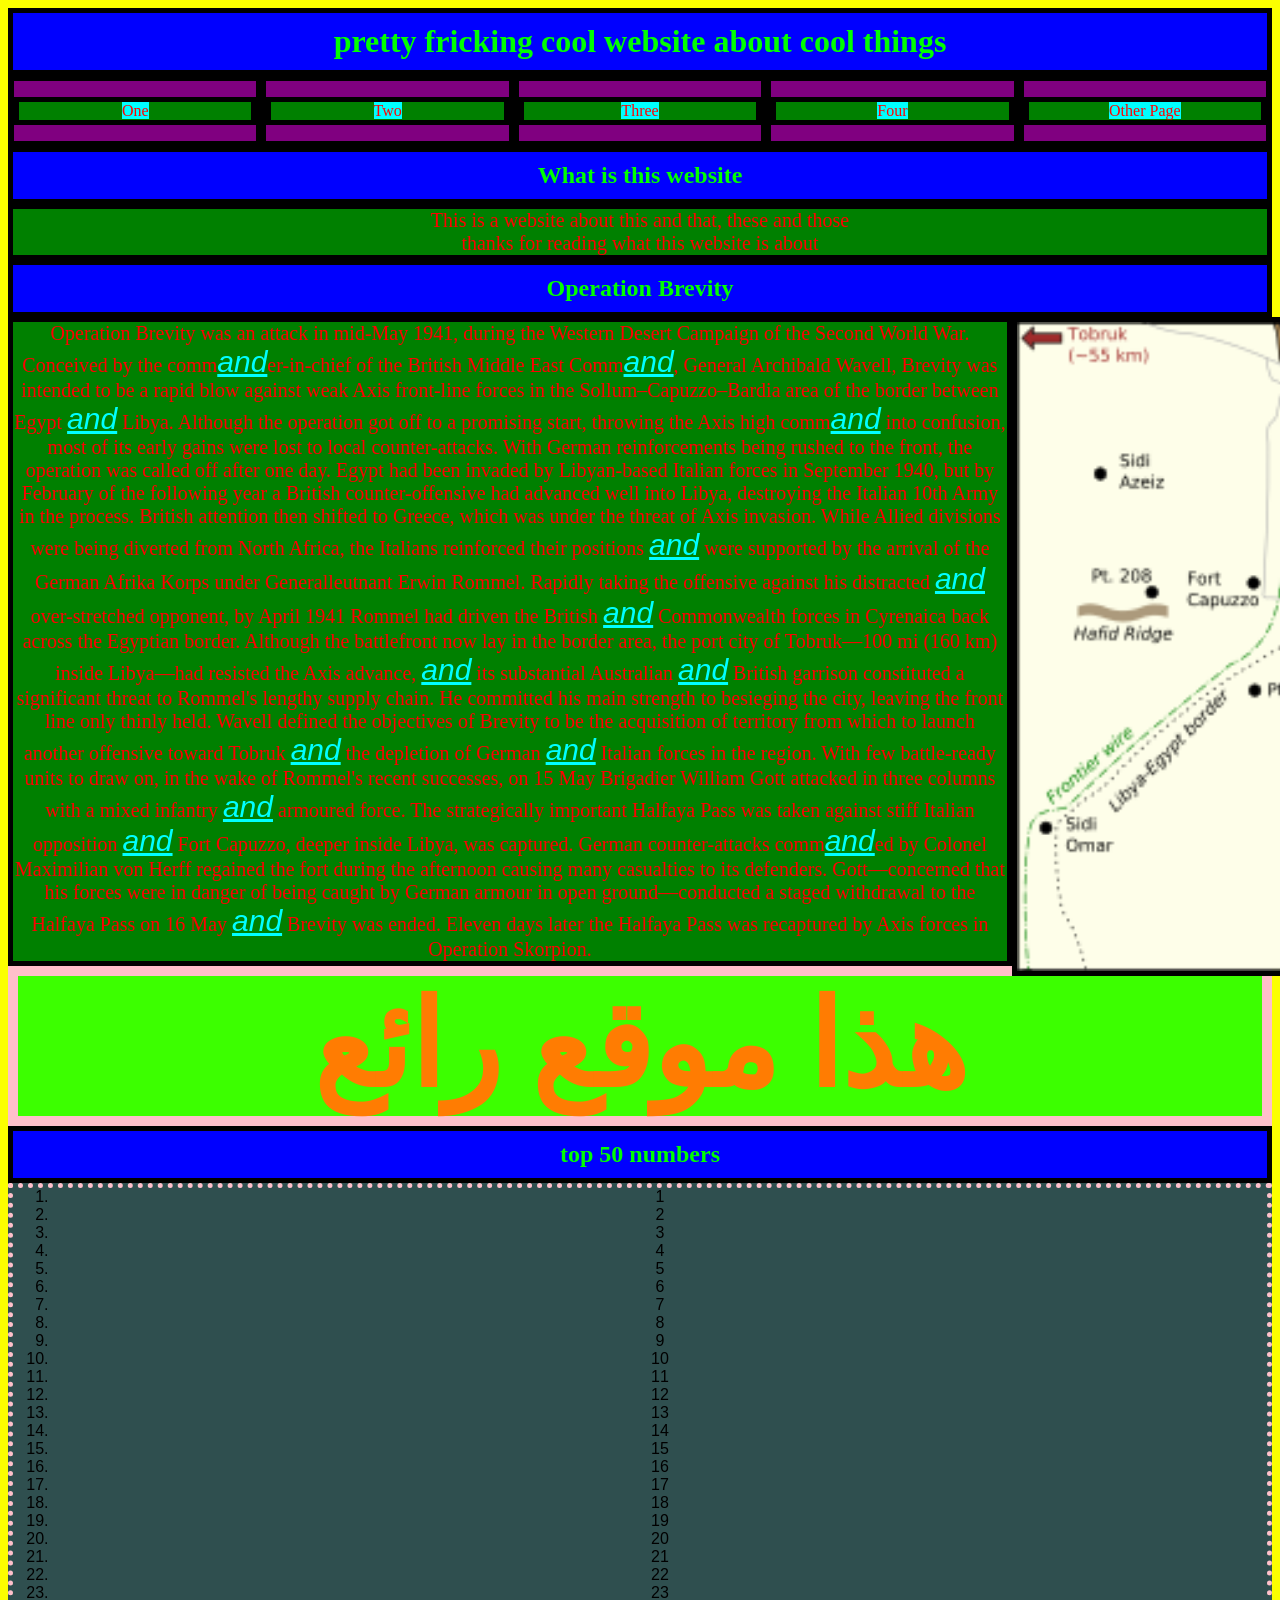
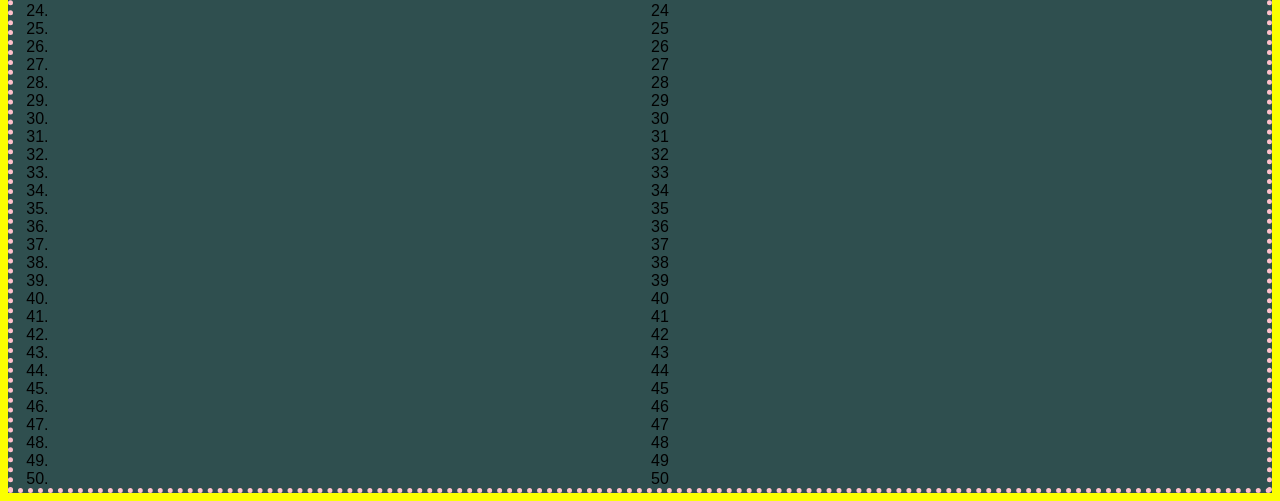
==== index.html @ 6bf5ece5 "initial commit" ====
<!doctype html>
<html lang="en">
  <head>
    <meta charset="UTF-8" />
    <meta name="viewport" content="width=device-width, initial-scale=1.0" />
    <title>Document</title>
    <link rel="stylesheet" type="text/css" href="css/style.css" />
  </head>
  <body style="background-color: rgb(251, 255, 0)">
    <header>
      <h1>pretty fricking cool website about cool things</h1>
      <nav>
        <ul>
          <li>
            <p><a href="https://www.one.com/en-gb/" target="_blank">One</a></p>
          </li>
          <li>
            <p><a href="https://two.com/" target="_blank">Two</a></p>
          </li>
          <li>
            <p><a href="https://www.three.com/" target="_blank">Three</a></p>
          </li>
          <li>
            <p><a href="https://Four.com/" target="_blank">Four</a></p>
          </li>
          <li>
            <p>
              <a
                href="otherpagefullofcoolinformationlikesomelikeinformationlikeitsprettycooliguessidontwantyoutobeinthiswebpagegoaway.html"
                target="_blank"
                >Other Page</a
              >
            </p>
          </li>
        </ul>
      </nav>
    </header>
    <main>
      <h2>What is this website</h2>
      <p>
        This is a website about this and that, these and those<br />thanks for
        reading what this website is about
      </p>
      <h2>Operation Brevity</h2>
      <div>
        <p>
          Operation Brevity was an attack in mid-May 1941, during the Western
          Desert Campaign of the Second World War. Conceived by the comm<span
            class="andClass"
            >and</span
          >er-in-chief of the British Middle East Comm<span class="andClass"
            >and</span
          >, General Archibald Wavell, Brevity was intended to be a rapid blow
          against weak Axis front-line forces in the Sollum–Capuzzo–Bardia area
          of the border between Egypt <span class="andClass">and</span> Libya.
          Although the operation got off to a promising start, throwing the Axis
          high comm<span class="andClass">and</span> into confusion, most of its
          early gains were lost to local counter-attacks. With German
          reinforcements being rushed to the front, the operation was called off
          after one day. Egypt had been invaded by Libyan-based Italian forces
          in September 1940, but by February of the following year a British
          counter-offensive had advanced well into Libya, destroying the Italian
          10th Army in the process. British attention then shifted to Greece,
          which was under the threat of Axis invasion. While Allied divisions
          were being diverted from North Africa, the Italians reinforced their
          positions <span class="andClass">and</span> were supported by the
          arrival of the German Afrika Korps under Generalleutnant Erwin Rommel.
          Rapidly taking the offensive against his distracted
          <span class="andClass">and</span> over-stretched opponent, by April
          1941 Rommel had driven the British
          <span class="andClass">and</span> Commonwealth forces in Cyrenaica
          back across the Egyptian border. Although the battlefront now lay in
          the border area, the port city of Tobruk—100 mi (160 km) inside
          Libya—had resisted the Axis advance,
          <span class="andClass">and</span> its substantial Australian
          <span class="andClass">and</span> British garrison constituted a
          significant threat to Rommel's lengthy supply chain. He committed his
          main strength to besieging the city, leaving the front line only
          thinly held. Wavell defined the objectives of Brevity to be the
          acquisition of territory from which to launch another offensive toward
          Tobruk <span class="andClass">and</span> the depletion of German
          <span class="andClass">and</span> Italian forces in the region. With
          few battle-ready units to draw on, in the wake of Rommel's recent
          successes, on 15 May Brigadier William Gott attacked in three columns
          with a mixed infantry <span class="andClass">and</span> armoured
          force. The strategically important Halfaya Pass was taken against
          stiff Italian opposition <span class="andClass">and</span> Fort
          Capuzzo, deeper inside Libya, was captured. German counter-attacks
          comm<span class="andClass">and</span>ed by Colonel Maximilian von
          Herff regained the fort during the afternoon causing many casualties
          to its defenders. Gott—concerned that his forces were in danger of
          being caught by German armour in open ground—conducted a staged
          withdrawal to the Halfaya Pass on 16 May
          <span class="andClass">and</span> Brevity was ended. Eleven days later
          the Halfaya Pass was recaptured by Axis forces in Operation Skorpion.
        </p>
        <aside>
          <img src="images/map.png" alt="map for the operation of Brevity" />
        </aside>
      </div>
      <h1 id="coolID">هذا موقع رائع</h1>
      <h2>top 50 numbers</h2>
      <ol class="listclass">
        <li>1</li>
        <li>2</li>
        <li>3</li>
        <li>4</li>
        <li>5</li>
        <li>6</li>
        <li>7</li>
        <li>8</li>
        <li>9</li>
        <li>10</li>
        <li>11</li>
        <li>12</li>
        <li>13</li>
        <li>14</li>
        <li>15</li>
        <li>16</li>
        <li>17</li>
        <li>18</li>
        <li>19</li>
        <li>20</li>
        <li>21</li>
        <li>22</li>
        <li>23</li>
        <li>24</li>
        <li>25</li>
        <li>26</li>
        <li>27</li>
        <li>28</li>
        <li>29</li>
        <li>30</li>
        <li>31</li>
        <li>32</li>
        <li>33</li>
        <li>34</li>
        <li>35</li>
        <li>36</li>
        <li>37</li>
        <li>38</li>
        <li>39</li>
        <li>40</li>
        <li>41</li>
        <li>42</li>
        <li>43</li>
        <li>44</li>
        <li>45</li>
        <li>46</li>
        <li>47</li>
        <li>48</li>
        <li>49</li>
        <li>50</li>
      </ol>
    </main>
  </body>
</html>
---- css/style.css ----
header h1{
    text-align: center;
    border: 5px solid black;
    margin: 0;
    padding: 10px;
    font-family: cursive; 
    color: lime;
    background-color: blue;
}  
nav ul {
  display: flex;
  justify-content: space-around;
  margin: 0px;
  padding: 0;
  list-style-type: none;
  border: 1px solid black;
}
nav ul li {
    border: 5px solid black;
    width: 100%;
    text-align: center;
    text-decoration: none;
    background-color: purple;

}

p {
    color:red;
    font-family: cursive;
    background-color: green;
    text-align: center;
    border: 5px solid black;
}

p a {
    color:red;
    background-color: aqua;
}

a{
    text-decoration: none;
}

main h2, main h3{
    text-align: center;
    border: 5px solid black;
    margin: 0;
    padding: 10px;
    font-family: cursive; 
    color: lime;
    background-color: blue;
}
main p{
    margin: 0;
    font-size: 20px;
}
img{
    border: 5px solid black;
    height: 100%;
}
main div{
    display: flex;
}

#coolID{
    background-color: rgb(60, 255, 0);
    color: rgb(255, 124, 2);
    text-align: center;
    font-size: 120px;
    border: 10px solid rgb(255, 191, 202);
    margin: 0;
    padding: 0;
}

.listclass{
    background-color: darkslategrey;
    font-family:Impact, Haettenschweiler, 'Arial Narrow Bold', sans-serif;
    margin: 0;
    border: 5px dotted pink;
    text-align: center;
    
}

.andClass{
    color: aqua;
    text-decoration:underline;
    font-size: 30px;
    font-family: Verdana, Geneva, Tahoma, sans-serif;
    font-style: italic;
}

form{
    color:pink;
    text-align: center;
}
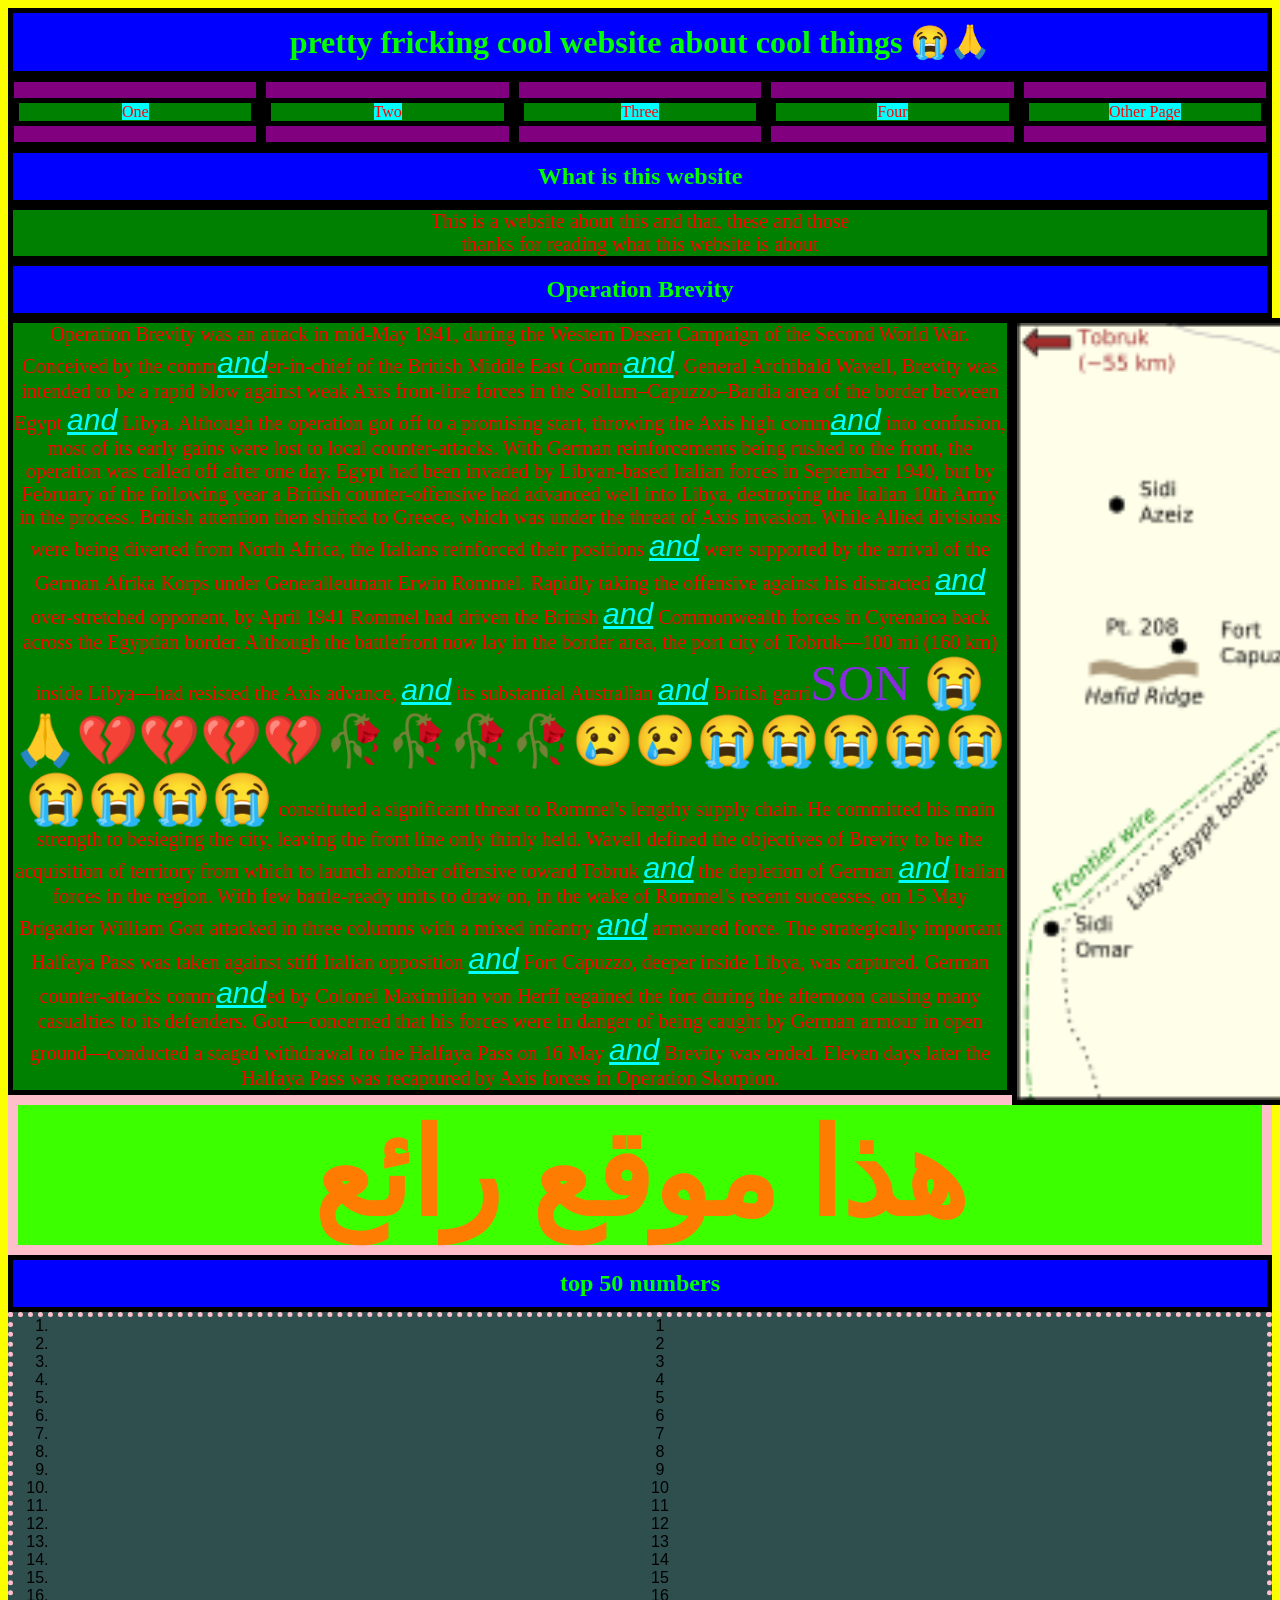
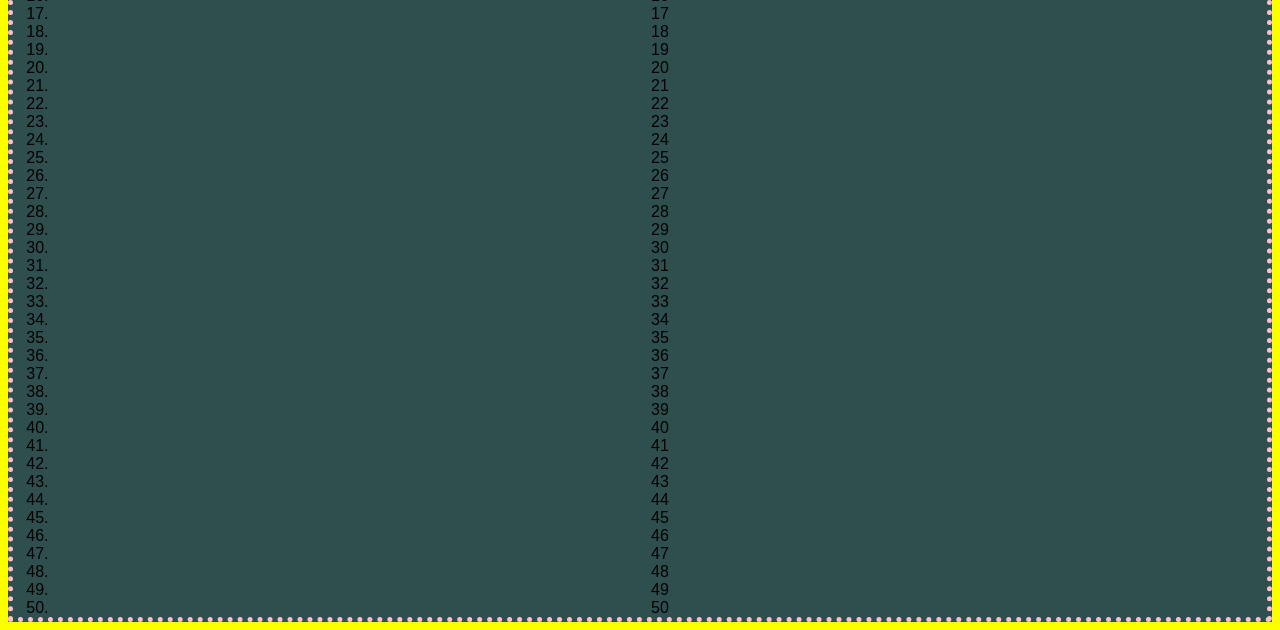
==== commit 72f632ad: "changed some things" ====
--- a/index.html
+++ b/index.html
@@ -3,12 +3,12 @@
   <head>
     <meta charset="UTF-8" />
     <meta name="viewport" content="width=device-width, initial-scale=1.0" />
-    <title>Document</title>
+    <title>pretty fricking cool website about cool things</title>
     <link rel="stylesheet" type="text/css" href="css/style.css" />
   </head>
   <body style="background-color: rgb(251, 255, 0)">
     <header>
-      <h1>pretty fricking cool website about cool things</h1>
+      <h1>pretty fricking cool website about cool things 😭🙏</h1>
       <nav>
         <ul>
           <li>
@@ -73,7 +73,7 @@
           the border area, the port city of Tobruk—100 mi (160 km) inside
           Libya—had resisted the Axis advance,
           <span class="andClass">and</span> its substantial Australian
-          <span class="andClass">and</span> British garrison constituted a
+          <span class="andClass">and</span> British garri<span style="color: blueviolet;font-size: 50px;">SON 😭🙏💔💔💔💔🥀🥀🥀🥀😢😢😭😭😭😭😭😭😭😭😭</span> constituted a
           significant threat to Rommel's lengthy supply chain. He committed his
           main strength to besieging the city, leaving the front line only
           thinly held. Wavell defined the objectives of Brevity to be the
--- a/css/style.css
+++ b/css/style.css
@@ -1,12 +1,12 @@
-header h1{
-    text-align: center;
-    border: 5px solid black;
-    margin: 0;
-    padding: 10px;
-    font-family: cursive; 
-    color: lime;
-    background-color: blue;
-}  
+header h1 {
+  text-align: center;
+  border: 5px solid black;
+  margin: 0;
+  padding: 10px;
+  font-family: cursive;
+  color: lime;
+  background-color: blue;
+}
 nav ul {
   display: flex;
   justify-content: space-around;
@@ -16,80 +16,84 @@
   border: 1px solid black;
 }
 nav ul li {
-    border: 5px solid black;
-    width: 100%;
-    text-align: center;
-    text-decoration: none;
-    background-color: purple;
-
+  border: 5px solid black;
+  width: 100%;
+  text-align: center;
+  text-decoration: none;
+  background-color: purple;
 }
 
 p {
-    color:red;
-    font-family: cursive;
-    background-color: green;
-    text-align: center;
-    border: 5px solid black;
+  color: red;
+  font-family: cursive;
+  background-color: green;
+  text-align: center;
+  border: 5px solid black;
 }
 
 p a {
-    color:red;
-    background-color: aqua;
+  color: red;
+  background-color: aqua;
 }
 
-a{
-    text-decoration: none;
+a {
+  text-decoration: none;
 }
 
-main h2, main h3{
-    text-align: center;
-    border: 5px solid black;
-    margin: 0;
-    padding: 10px;
-    font-family: cursive; 
-    color: lime;
-    background-color: blue;
+main h2,
+main h3 {
+  text-align: center;
+  border: 5px solid black;
+  margin: 0;
+  padding: 10px;
+  font-family: cursive;
+  color: lime;
+  background-color: blue;
 }
-main p{
-    margin: 0;
-    font-size: 20px;
+main p {
+  margin: 0;
+  font-size: 20px;
 }
-img{
-    border: 5px solid black;
-    height: 100%;
+img {
+  border: 5px solid black;
+  height: 100%;
 }
-main div{
-    display: flex;
+main div {
+  display: flex;
 }
 
-#coolID{
-    background-color: rgb(60, 255, 0);
-    color: rgb(255, 124, 2);
-    text-align: center;
-    font-size: 120px;
-    border: 10px solid rgb(255, 191, 202);
-    margin: 0;
-    padding: 0;
+#coolID {
+  background-color: rgb(60, 255, 0);
+  color: rgb(255, 124, 2);
+  text-align: center;
+  font-size: 120px;
+  border: 10px solid rgb(255, 191, 202);
+  margin: 0;
+  padding: 0;
 }
 
-.listclass{
-    background-color: darkslategrey;
-    font-family:Impact, Haettenschweiler, 'Arial Narrow Bold', sans-serif;
-    margin: 0;
-    border: 5px dotted pink;
-    text-align: center;
-    
+.listclass {
+  background-color: darkslategrey;
+  font-family: Impact, Haettenschweiler, "Arial Narrow Bold", sans-serif;
+  margin: 0;
+  border: 5px dotted pink;
+  text-align: center;
 }
 
-.andClass{
-    color: aqua;
-    text-decoration:underline;
-    font-size: 30px;
-    font-family: Verdana, Geneva, Tahoma, sans-serif;
-    font-style: italic;
+.andClass {
+  color: aqua;
+  text-decoration: underline;
+  font-size: 30px;
+  font-family: Verdana, Geneva, Tahoma, sans-serif;
+  font-style: italic;
 }
 
-form{
-    color:pink;
-    text-align: center;
-}+form {
+  color: pink;
+  text-align: center;
+}
+.myform {
+  background-color: rgba(0, 0, 0, 0.633);
+  border: 5px pink dotted;
+  border-radius: 20px;
+}
